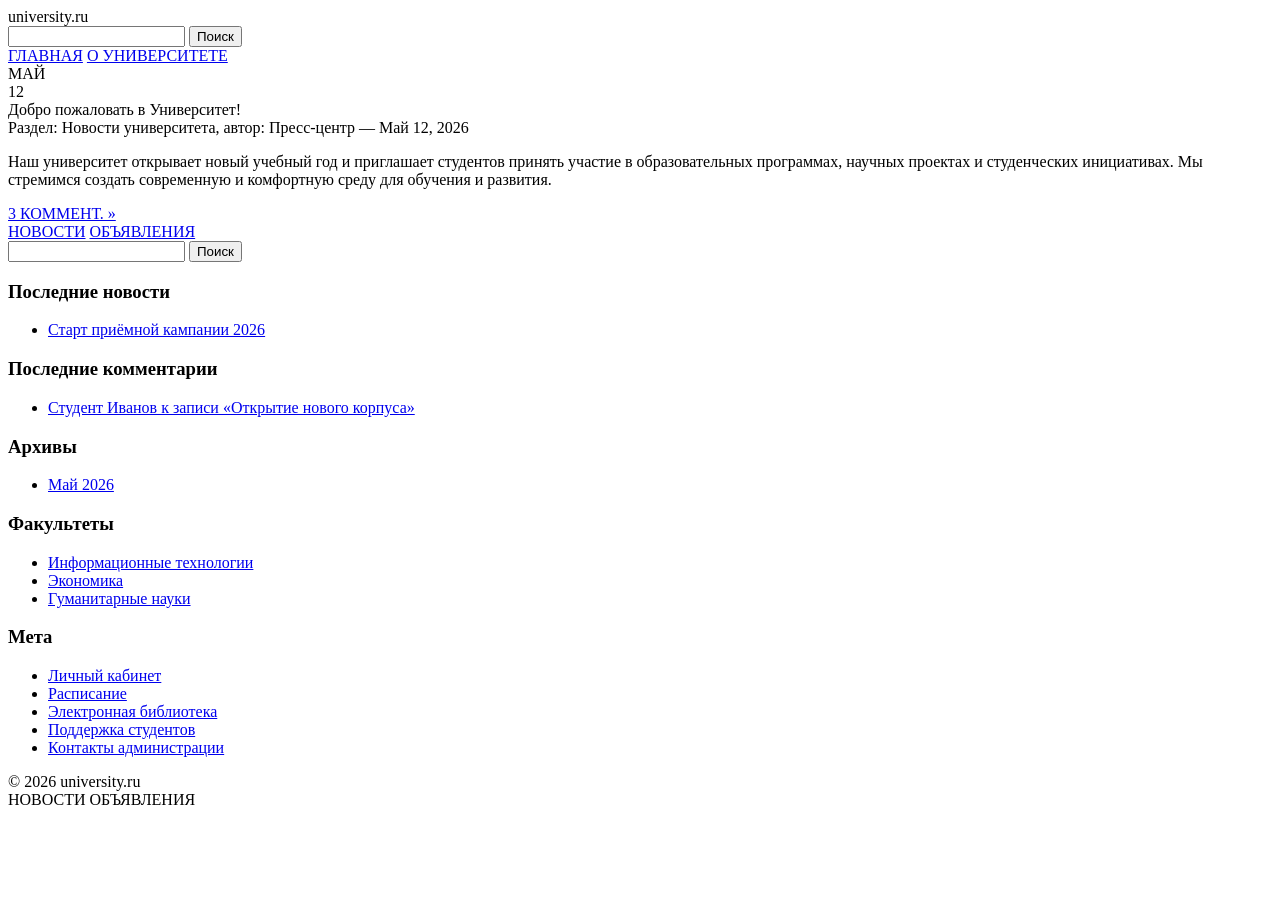
==== index.html @ c6c1d692 "Add files via upload" ====
<!DOCTYPE html>
<html lang="ru">
<head>
    <meta charset="UTF-8">
    <title>university.ru</title>
    <link rel="stylesheet" href="css/typography.css">
    <link rel="stylesheet" href="css/structure.css">
    <link rel="stylesheet" href="css/menus.css">
    <link rel="stylesheet" href="css/images.css">
</head>
<body>
    <div class="wrapper">
        
        <!-- ШАПКА -->
        <div class="top-bar">
            <div class="logo">university.ru</div>
            <div class="search">
                <input type="text" class="search-text">
                <button class="search-btn">Поиск</button>
            </div>
        </div>

        <!-- МЕНЮ -->
        <div class="menu">
            <a href="#"><span>ГЛАВНАЯ</span></a>
            <a href="#"><span>О УНИВЕРСИТЕТЕ</span></a>
        </div>

        <!-- ОСНОВНОЙ БЛОК -->
        <div class="main">
            
            <!-- КОНТЕНТ -->
            <div class="content">
                <div class="date-box">МАЙ</br>12</div>
                <div class="post">
                    <div class="post_head">Добро пожаловать в Университет!</div>
                    <div class="post_meta">
                        Раздел: Новости университета, автор: Пресс‑центр — Май 12, 2026
                    </div>
                    <div class="post_body">
                        <p>
                            Наш университет открывает новый учебный год и приглашает студентов 
                            принять участие в образовательных программах, научных проектах и 
                            студенческих инициативах. Мы стремимся создать современную и 
                            комфортную среду для обучения и развития.
                        </p>
                    </div>
                    <div class="post_comments"><a href="#">3 КОММЕНТ. »</a></div>
                </div>
            </div>

            <!-- САЙДБАР -->
            <div class="sidebar">
                
                <!-- RSS | КОММЕНТ. -->
                <div class="rss-comment-row">
                    <span class="rss-link">
                        <span class="rss-icon"></span>
                        <a href="#">НОВОСТИ</a>
                    </span>
                    <span class="rss-link">
                        <span class="rss-icon"></span>
                        <a href="#">ОБЪЯВЛЕНИЯ</a>
                    </span>
                </div>
                    
                <!-- Поиск -->
                <div class="sidebar-search">
                    <input type="text" class="search-text-sidebar">
                    <button>Поиск</button>
                </div>

                <div class="block">
                    <h3>Последние новости</h3>
                    <ul>
                        <li><a href="#">Старт приёмной кампании 2026</a></li>
                    </ul>
                </div>

                <div class="block">
                    <h3>Последние комментарии</h3>
                    <ul>
                        <li><a href="#">Студент Иванов к записи «Открытие нового корпуса»</a></li>
                    </ul>
                </div>

                <div class="block">
                    <h3>Архивы</h3>
                    <ul>
                        <li><a href="#">Май 2026</a></li>
                    </ul>
                </div>

                <div class="block">
                    <h3>Факультеты</h3>
                    <ul>
                        <li><a href="#">Информационные технологии</a></li>
                        <li><a href="#">Экономика</a></li>
                        <li><a href="#">Гуманитарные науки</a></li>
                    </ul>
                </div>

                <div class="block">
                    <h3>Мета</h3>
                    <ul>
                        <li><a href="#">Личный кабинет</a></li>
                        <li><a href="#">Расписание</a></li>
                        <li><a href="#">Электронная библиотека</a></li>
                        <li><a href="#">Поддержка студентов</a></li>
                        <li><a href="#">Контакты администрации</a></li>
                    </ul>
                </div>
            </div>
        </div>

        <!-- ФУТЕР -->
        <div class="footer">
            <div class="footer-left">© 2026 university.ru</div>
            <div class="footer-right">
                <span class="footer-rss"></span>
                <span>НОВОСТИ</span> 
                <span class="footer-rss"></span>
                <span>ОБЪЯВЛЕНИЯ</span>
            </div>
        </div>

    </div>
</body>
</html>
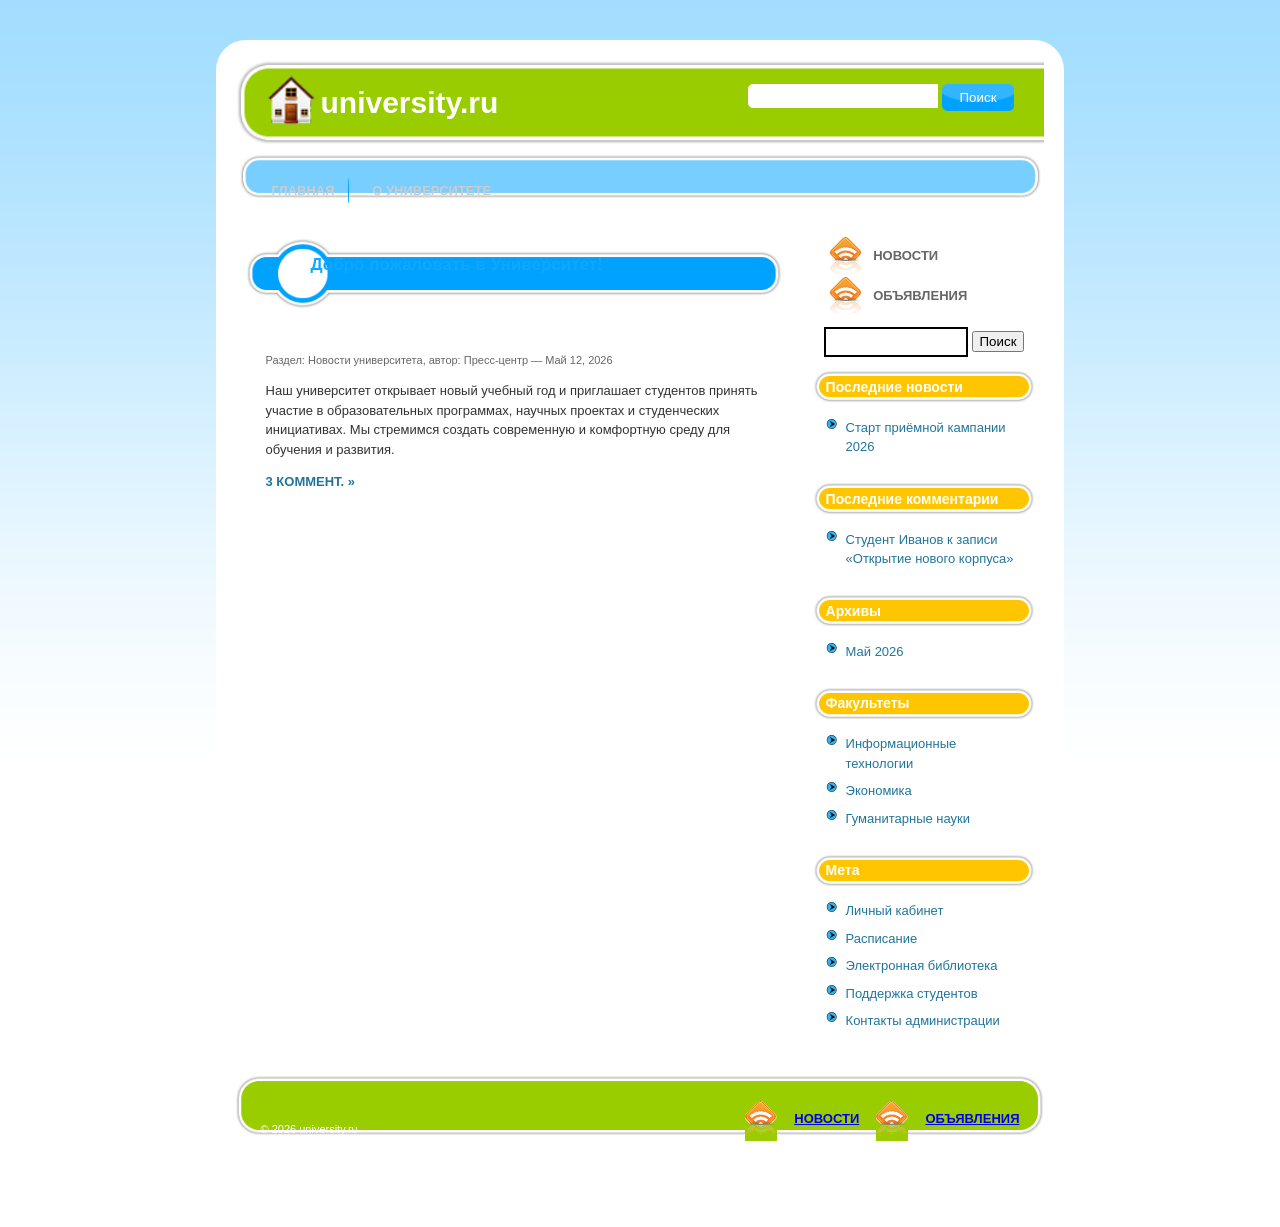
==== commit c04ee964: "Add files via upload" ====
--- a/index.html
+++ b/index.html
@@ -31,9 +31,8 @@
             
             <!-- КОНТЕНТ -->
             <div class="content">
-                <div class="date-box">МАЙ</br>12</div>
+                <div class="date-box">Добро пожаловать в Университет!</div>
                 <div class="post">
-                    <div class="post_head">Добро пожаловать в Университет!</div>
                     <div class="post_meta">
                         Раздел: Новости университета, автор: Пресс‑центр — Май 12, 2026
                     </div>
@@ -118,9 +117,9 @@
             <div class="footer-left">© 2026 university.ru</div>
             <div class="footer-right">
                 <span class="footer-rss"></span>
-                <span>НОВОСТИ</span> 
+                <span><a href="#">НОВОСТИ</a></span> 
                 <span class="footer-rss"></span>
-                <span>ОБЪЯВЛЕНИЯ</span>
+                <span><a href="#">ОБЪЯВЛЕНИЯ</a></span>
             </div>
         </div>
 
--- a/css/typography.css
+++ b/css/typography.css
@@ -0,0 +1,108 @@
+/* typography.css */
+body {
+    font-family: Arial, sans-serif;
+    font-size: 13px;
+    line-height: 1.5;
+    color: #333;
+}
+
+.logo {
+    font-size: 30px;
+    font-weight: bold;
+    color: #fff;
+    padding-left: 55px;
+}
+
+.date-box {
+    font-weight: bold;
+    font-size: 17px;
+    text-align: left;
+    color: #0fa7ff;
+}
+
+.post_head {
+    font-size: 20px;
+    font-weight: bold;
+    color: #000;
+    margin-bottom: 4px;
+}
+
+.post_meta {
+    font-size: 11px;
+    color: #666;
+    margin-bottom: 10px;
+}
+
+.post_body {
+    font-size: 13px;
+    line-height: 1.5;
+    margin-bottom: 8px;
+    color: #333;
+}
+
+.post_comments {
+    font-weight: bold;
+}
+
+.post_comments a {
+    color: #21759b;
+    text-decoration: none;
+}
+
+.rss-comment-row {
+    padding: 0 12px;
+    margin-bottom: 10px;
+}
+
+.rss-link {
+    display: inline-block;
+    margin-right: 10px;
+}
+
+.rss-link a {
+    color: #666;
+    font-weight: bold;
+    text-decoration: none;
+    font-size: 13px;
+    font-stretch: condensed;
+    
+}
+
+/* Заголовки сайдбара */
+.block h3 {
+    font-size: 14px;
+    font-weight: bold;
+    color: #fff;
+    padding: 8px 12px;
+    margin: 0 0 8px;
+}
+
+/* Списки */
+.block ul {
+    list-style: none;
+    padding: 0 12px;
+    margin: 0;
+}
+
+.block ul li {
+    padding: 4px 0 4px 20px;
+    font-size: 13px;
+}
+
+.block ul li a {
+    color: #21759b;
+    text-decoration: none;
+}
+
+/* Футер */
+.footer {
+    font-size: 11px;
+    color: #fff;
+}
+
+.footer-right span {
+    font-size: 13px;
+    margin-left: 10px;
+    font-weight: bold;
+    color: #555;
+}
--- a/css/structure.css
+++ b/css/structure.css
@@ -0,0 +1,142 @@
+/* structure.css */
+body {
+    margin: 30;
+    font-family: Arial;
+    background: url("../images/bck.png") repeat-x;
+}
+
+/* КОНТЕЙНЕР */
+.wrapper {
+    width: 64%;
+    margin: 40px auto;
+    background: white;
+    padding: 20px;
+    border-radius: 30px;
+}
+
+/* Шапка */
+.top-bar {
+    padding: 20px 30px 20px;
+    overflow: hidden;
+    margin-bottom: 10px;
+}
+
+.logo {
+    float: left;
+}
+
+.search {
+    float: right;
+    margin-top: 4px;
+    border-radius: 30px;
+}
+
+.search-text {
+    border: none;
+    padding: 6px 10px;
+    width: 170px;
+}
+
+.search-btn {
+    border: none;
+    padding: 6px 18px;
+    color: #fff;
+    cursor: pointer;
+}
+
+/* Меню */
+.menu {
+    padding: 18px 30px;
+    margin-bottom: 10px;
+
+}
+
+/* Главный блок */
+.main {
+    overflow: hidden;
+    padding: 0 10px;
+}
+
+.content {
+    float: left;
+    width: 68%;
+}
+
+.sidebar {
+    float: right;
+    width: 28%;
+}
+
+.date-box {
+    padding: 15px 65px 10px;
+    min-height: 80px;
+}
+
+/* Пост */
+.post {
+    padding: 10px 20px 15px;
+}
+
+/* Иконка RSS */
+.rss-icon {
+    display: inline-block;
+    width: 40px;
+    height: 40px;
+    vertical-align: middle;
+    margin-right: 4px;
+}
+
+/* Поиск в сайдбаре */
+.sidebar-search {
+    display: flex;
+    align-items: center;
+    gap: 4px;
+    padding: 0 10px 12px;
+    margin-top: 5px;
+}
+
+.search-text-sidebar {
+    flex: 1;
+    border: 1px solid #ccc;
+    padding: 6px 8px;
+    font-size: 12px;
+    min-width: 0;
+}
+
+.search-btn-sidebar {
+    border: none;
+    padding: 6px 16px;
+    color: #fff;
+    cursor: pointer;
+    font-size: 12px;
+    flex-shrink: 0;
+}
+
+/* Блоки */
+.block {
+    margin-bottom: 20px;
+}
+
+/* Футер */
+.footer {
+    clear: both;
+    padding: 46px 25px;
+    margin-top: 20px;
+}
+
+.footer-left {
+    float: left;
+ }
+
+.footer-right {
+    float: right;
+    margin-top: -20px;
+}
+
+.footer-rss {
+    display: inline-block;
+    width: 40px;
+    height: 40px;
+    vertical-align: middle;
+    margin-left: 4px;
+}
--- a/css/menus.css
+++ b/css/menus.css
@@ -0,0 +1,21 @@
+/* menus.css */
+.menu a {
+    color: #ccc;
+    text-decoration: none;
+    padding: 8px 10px 8px 24px;
+    display: inline-block;
+    font-weight: bold;
+    font-size: 13px;
+    background: url("../images/bckmenuli.png") no-repeat left center;
+}
+
+.menu a:first-child {
+    background-image: none;
+    padding-left: 6px;
+}
+
+.menu a:hover span {
+    background-color: #0096FF;
+    padding-bottom: 2px;
+    display: inline-block;
+}
--- a/css/images.css
+++ b/css/images.css
@@ -0,0 +1,67 @@
+/* images.css */
+.top-bar {
+    background: url("../images/bckheader.png") no-repeat left top;
+    background-size: cover;
+}
+
+.search-text {
+    background: url("../images/bckheaderformtext.png") repeat-x;
+}
+
+.search-btn {
+    background: url("../images/bckheaderformbtn.png") no-repeat;
+    background-size: cover;
+}
+
+/* Фон меню */
+.menu {
+    background: url("../images/bckmenu.png") repeat-x;
+    background-size: contain;
+}
+
+/* Фон даты */
+.date-box {
+    background: url("../images/bckcontentpost.png") no-repeat;
+    background-size: contain;
+ }
+
+/* Заголовки виджетов */
+.block h3 {
+    background: url("../images/bcksidebarh3.png") no-repeat left center;
+    background-size: contain;
+
+}
+
+/* Иконки в списках */
+.block ul li {
+    background: url("../images/bcksidebarlili.png") no-repeat 0 5px;
+}
+
+/* Иконка RSS в сайдбаре (оранжевая) */
+.rss-icon {
+    background: url("../images/bcksidebarrssli.png") no-repeat center;
+    background-size: contain;
+}
+
+/* Второй поиск */
+.search-text-sidebar {
+    border: 2px solid black;
+}
+
+.search-btn-sidebar {
+    background: url("../images/bckheaderformbtn.png") no-repeat;
+    background-size: cover;
+    background-color: #666;
+}
+
+/* Футер */
+.footer {
+    background: url("../images/bckfooter.png") no-repeat;
+    background-size: contain;
+}
+
+/* Иконка RSS в футере */
+.footer-rss {
+    background: url("../images/bckfooterrssli.png") no-repeat center;
+    background-size: contain;
+}
